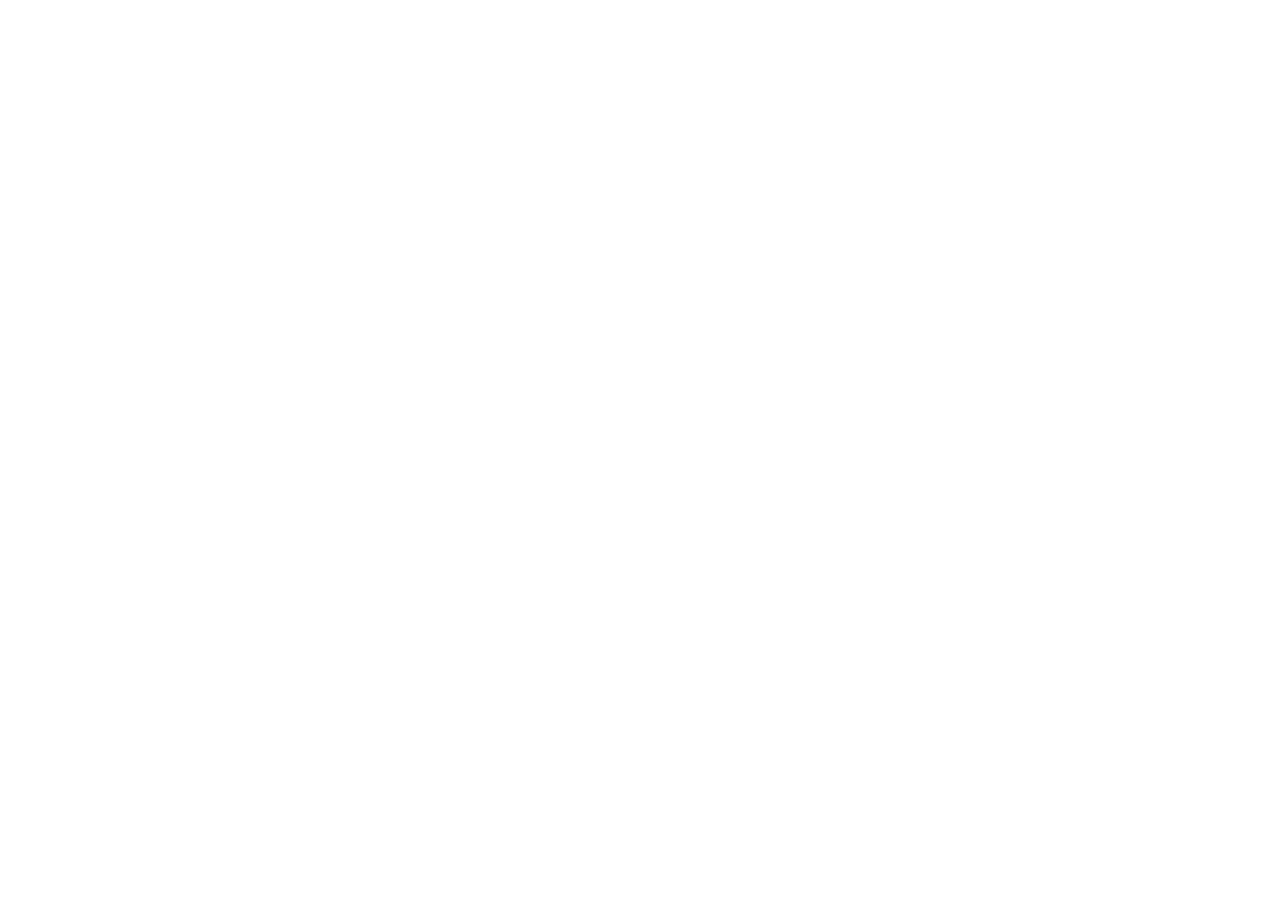
==== About Me.html @ 4e0372a5 "Add files via upload" ====
<!DOCTYPE html>
<html lang="en">
<head>
    <meta charset="UTF-8">
    <meta name="viewport" content="width=device-width, initial-scale=1.0">
    <title>About Eric
        <h1>About Me</h1>
    </title>
</head>
<body>
    
</body>
</html>
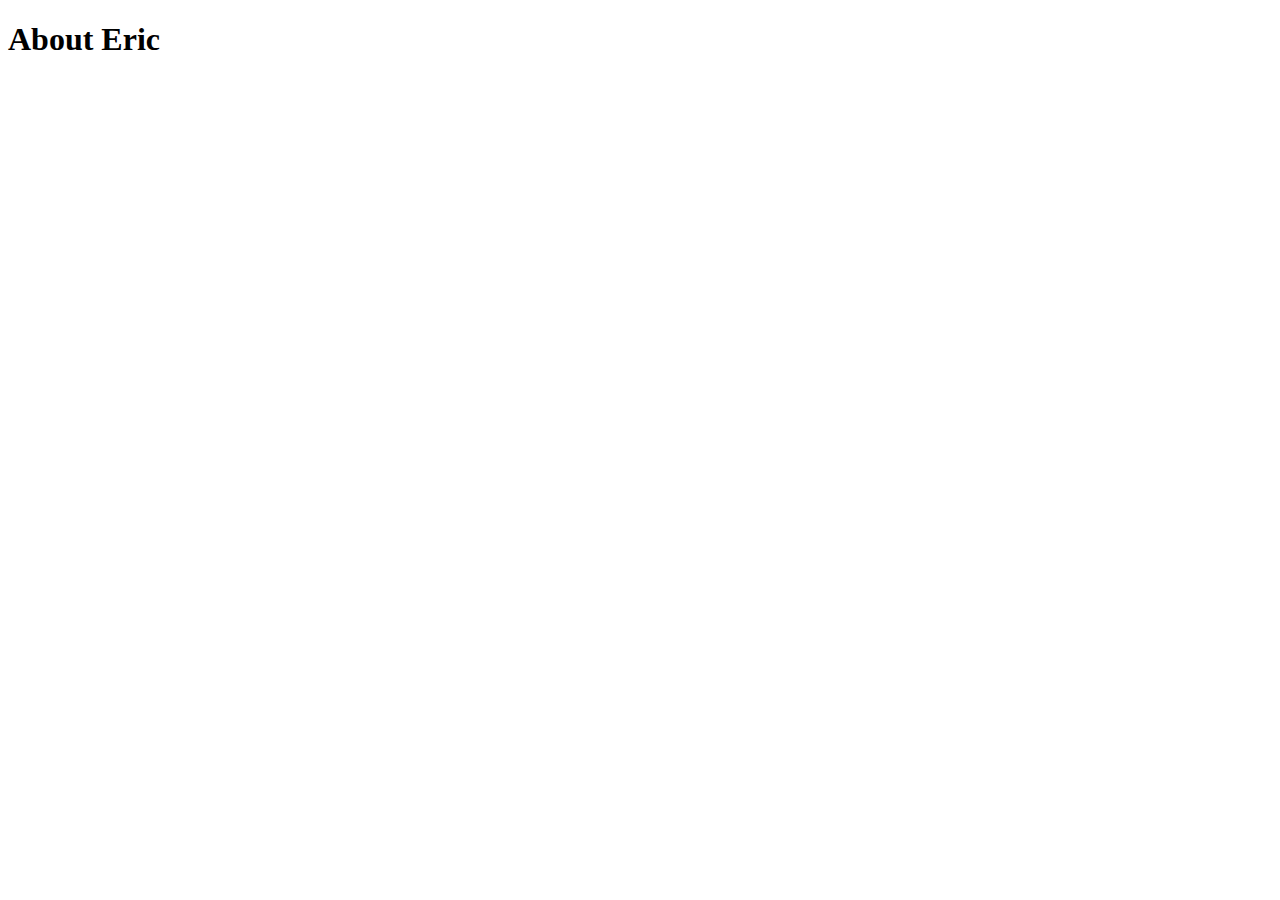
==== commit 529ecb41: "Add files via upload" ====
--- a/About Me.html
+++ b/About Me.html
@@ -3,11 +3,11 @@
 <head>
     <meta charset="UTF-8">
     <meta name="viewport" content="width=device-width, initial-scale=1.0">
-    <title>About Eric
-        <h1>About Me</h1>
-    </title>
+    <title>About Eric </title>
 </head>
 <body>
+    <h1> About Eric
+    </h1>
     
 </body>
 </html>